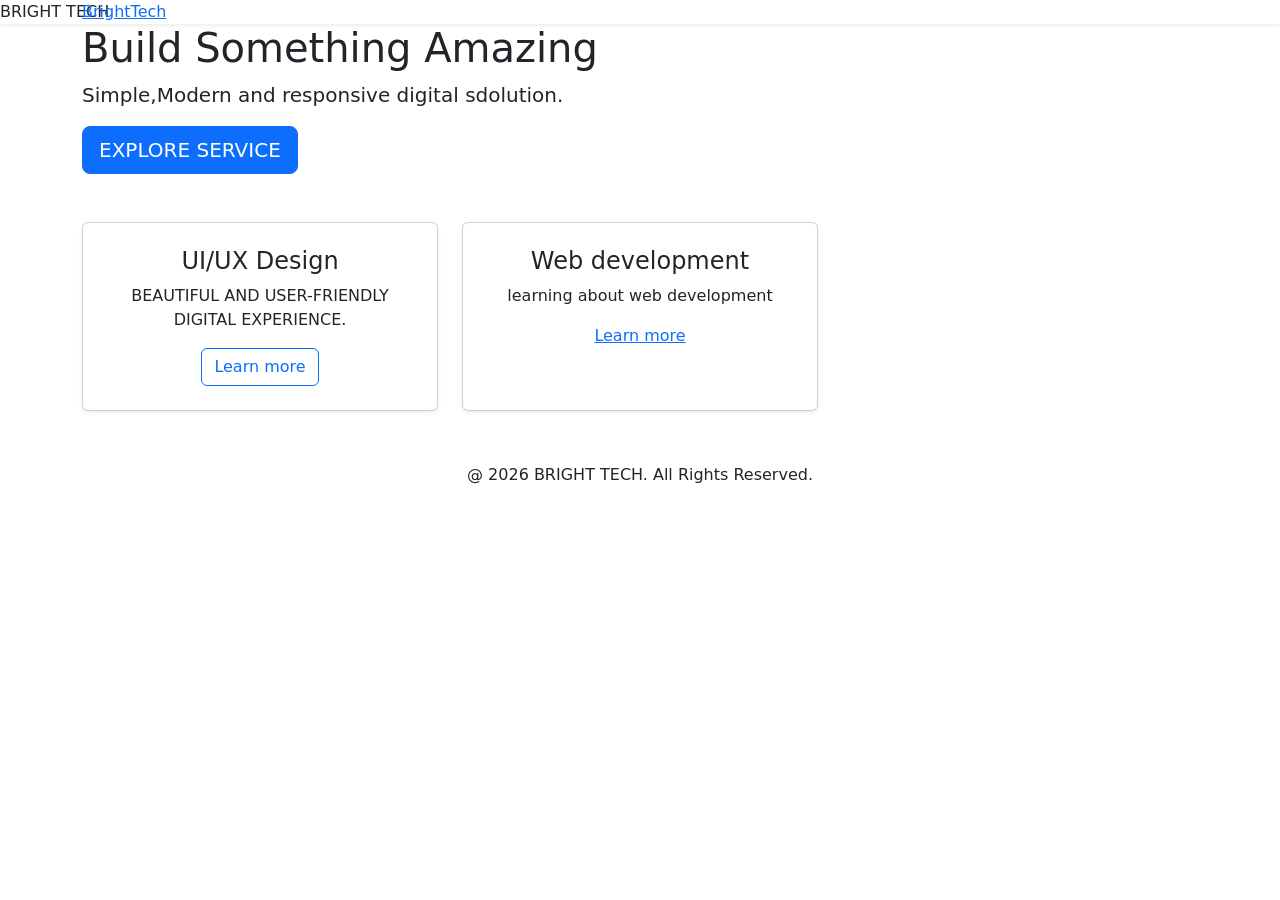
==== index.html @ e86d69cd "Rename project.html to index.html" ====
<!DOCTYPE html>
<html lang="en">
    <head>
        <meta charset="UTF-8">
        <meta name="viewport" content="width= device-width,initial-scale=1.0">
    </title class="bright tech">BRIGHT TECH</title>
    <!--BOOTSRAP CDN-->
    <link href="https://cdn.jsdelivr.net/npm/bootstrap@5.3.3/dist/css/bootstrap.min.css"
    rel="stylesheet">
    
    <body>
        <!--===============NAVBAR=================-->
        <nav class="navbar-expand-lgbg-white shadow-sm fixed-top">
            <div class="container">
             <a class="navbar-brandfw-bold text-primary" href="#"> BrightTech</a>  
                </div>
        </nav>

        <!--Hero section-->
        <section class="hero text-centerpy-5">
            <div class="container">
                <h1 class="display-3fw-bold">Build Something Amazing</h1>
                <p class="lead">Simple,Modern and responsive digital sdolution.</p>
                <a href="#services" class="btn btn-primary btn-lg">EXPLORE SERVICE</a>
            </div>
        </section>
        <!--SERVICES-->
<section id="services" class="container py-5">
    <div class="row g-4">
        <!--Card 1--> 

<div class="col-md-4">
    <div class="card h-100 shadow-sm p-2">
        <div class="card-body text-center">
            <h4 class="uiux-title">UI/UX Design</h4>
            <p>BEAUTIFUL AND USER-FRIENDLY DIGITAL EXPERIENCE.</p>
            <a href="#" class="btn btn-outline-primary">Learn more</a>
        </div>
        </div>
</div>
<!--Card 2-->
        <div class="col-md-4">
    <div class="card h-100 shadow-sm p-2">
        <div class="card-body text-center">
            <h4>Web development</h4>
            <p>learning about web development</p>
            <a href="#" classs="btn btn-outline-primary">Learn more</a>
        </div>
    </div>
</div>
        </Section>
        <!--Footer-->
        <footer class="footer text-center py-1">
            <p class="mb-0">@ 2026 BRIGHT TECH. All Rights Reserved.</p>

        </footer>
        </body>
</html>
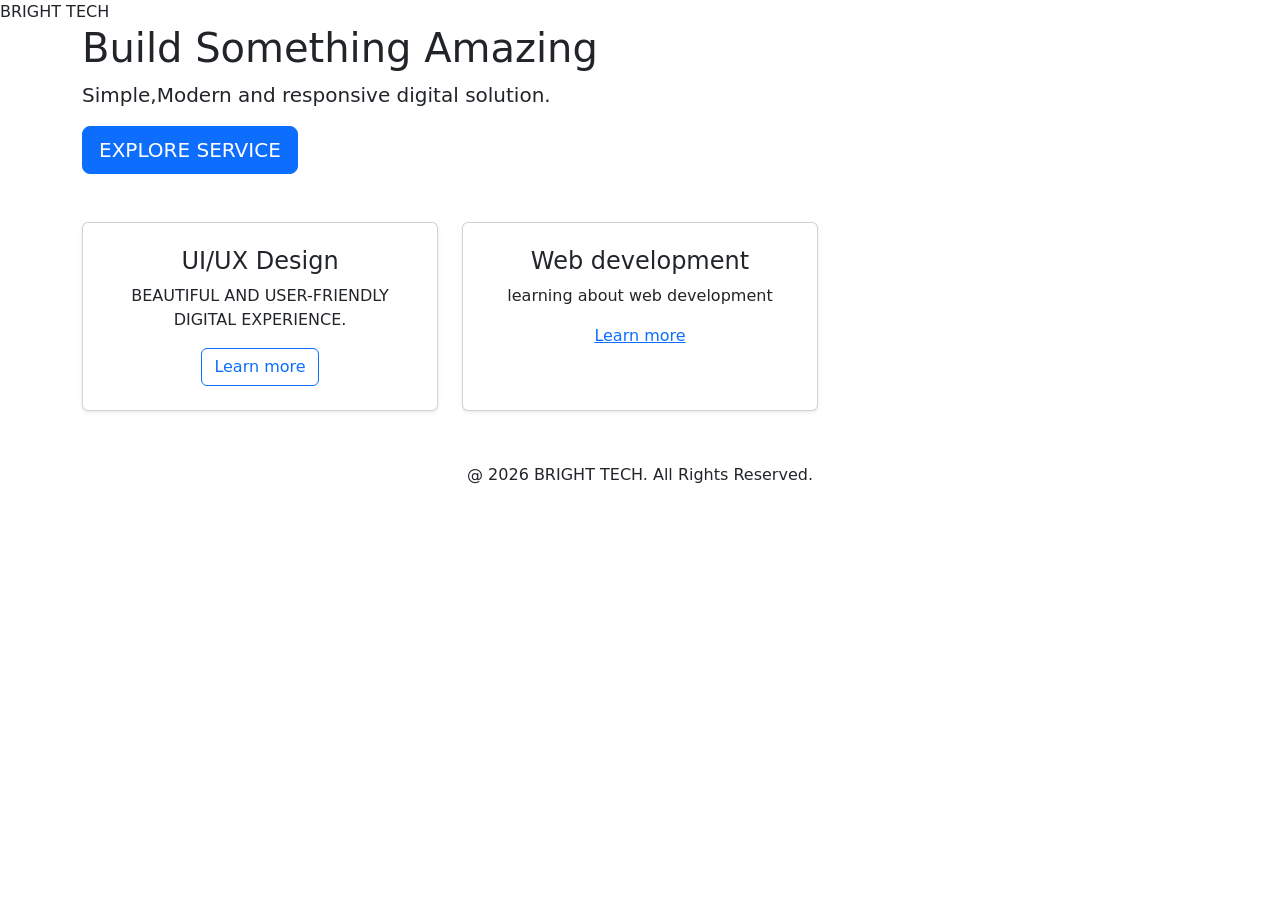
==== commit aa3b83d5: "Update index.html" ====
--- a/index.html
+++ b/index.html
@@ -12,7 +12,7 @@
         <!--===============NAVBAR=================-->
         <nav class="navbar-expand-lgbg-white shadow-sm fixed-top">
             <div class="container">
-             <a class="navbar-brandfw-bold text-primary" href="#"> BrightTech</a>  
+             <a class="navbar-brandfw-bold text-primary" href="#"></a>  
                 </div>
         </nav>
 
@@ -20,7 +20,7 @@
         <section class="hero text-centerpy-5">
             <div class="container">
                 <h1 class="display-3fw-bold">Build Something Amazing</h1>
-                <p class="lead">Simple,Modern and responsive digital sdolution.</p>
+                <p class="lead">Simple,Modern and responsive digital solution.</p>
                 <a href="#services" class="btn btn-primary btn-lg">EXPLORE SERVICE</a>
             </div>
         </section>
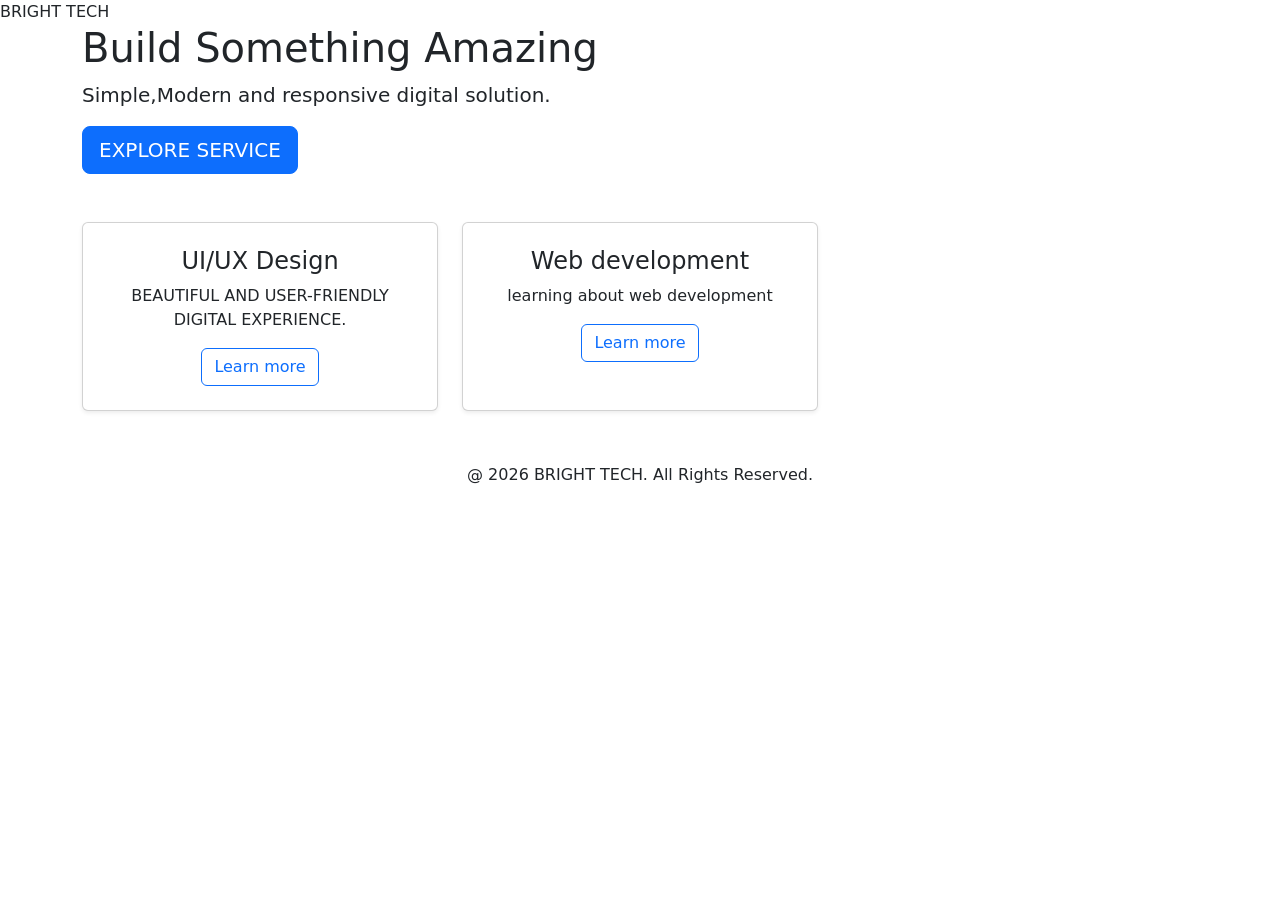
==== commit 3dd25487: "Fix HTML structure and correct syntax errors" ====
--- a/index.html
+++ b/index.html
@@ -44,7 +44,7 @@
         <div class="card-body text-center">
             <h4>Web development</h4>
             <p>learning about web development</p>
-            <a href="#" classs="btn btn-outline-primary">Learn more</a>
+            <a href="#" class="btn btn-outline-primary">Learn more</a>
         </div>
     </div>
 </div>
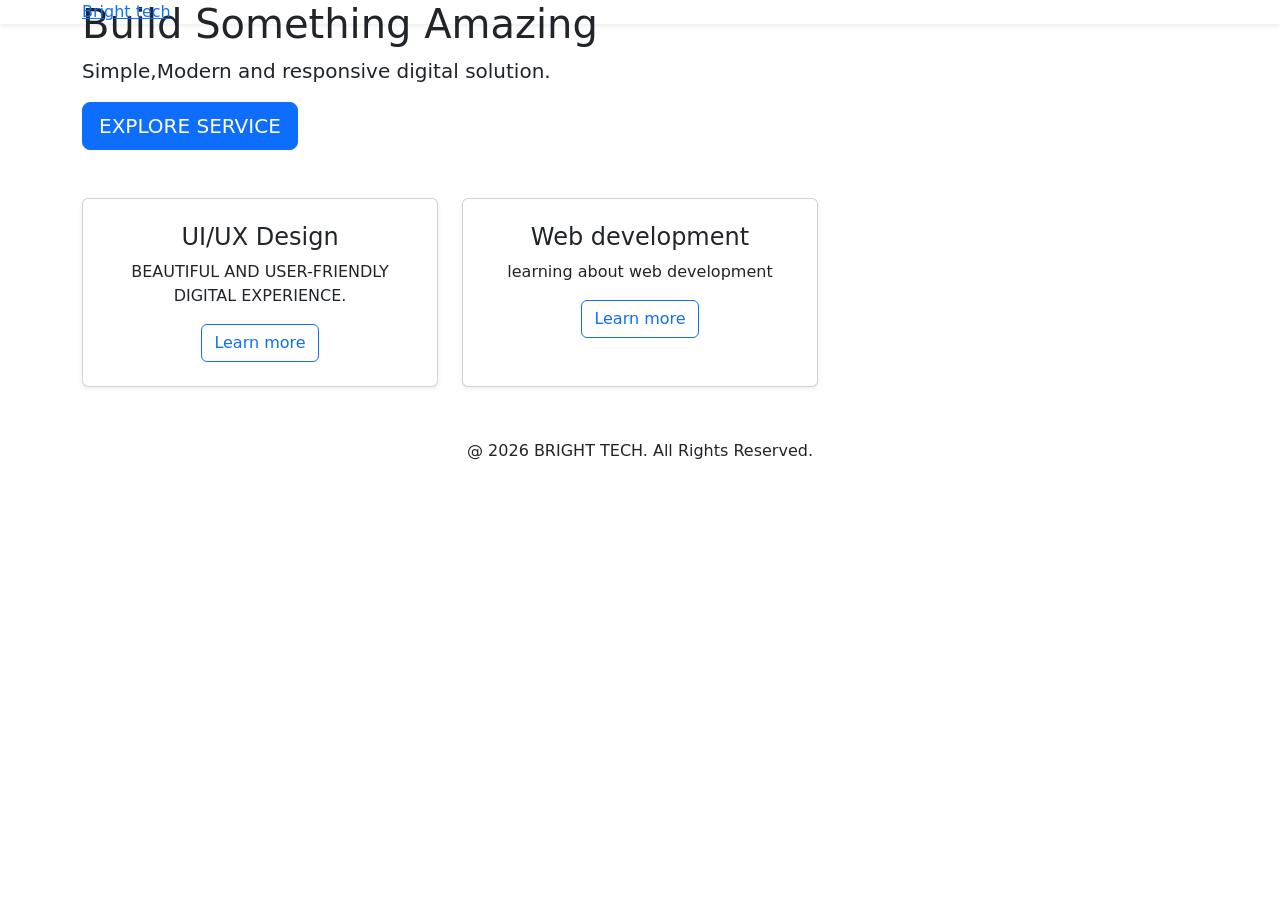
==== commit b4e99190: "Fix HTML structure and improve formatting" ====
--- a/index.html
+++ b/index.html
@@ -3,7 +3,7 @@
     <head>
         <meta charset="UTF-8">
         <meta name="viewport" content="width= device-width,initial-scale=1.0">
-    </title class="bright tech">BRIGHT TECH</title>
+    </title class="bright tech"></title>
     <!--BOOTSRAP CDN-->
     <link href="https://cdn.jsdelivr.net/npm/bootstrap@5.3.3/dist/css/bootstrap.min.css"
     rel="stylesheet">
@@ -12,7 +12,7 @@
         <!--===============NAVBAR=================-->
         <nav class="navbar-expand-lgbg-white shadow-sm fixed-top">
             <div class="container">
-             <a class="navbar-brandfw-bold text-primary" href="#"></a>  
+             <a class="navbar-brandfw-bold text-primary" href="#">Bright tech</a>  
                 </div>
         </nav>
 
